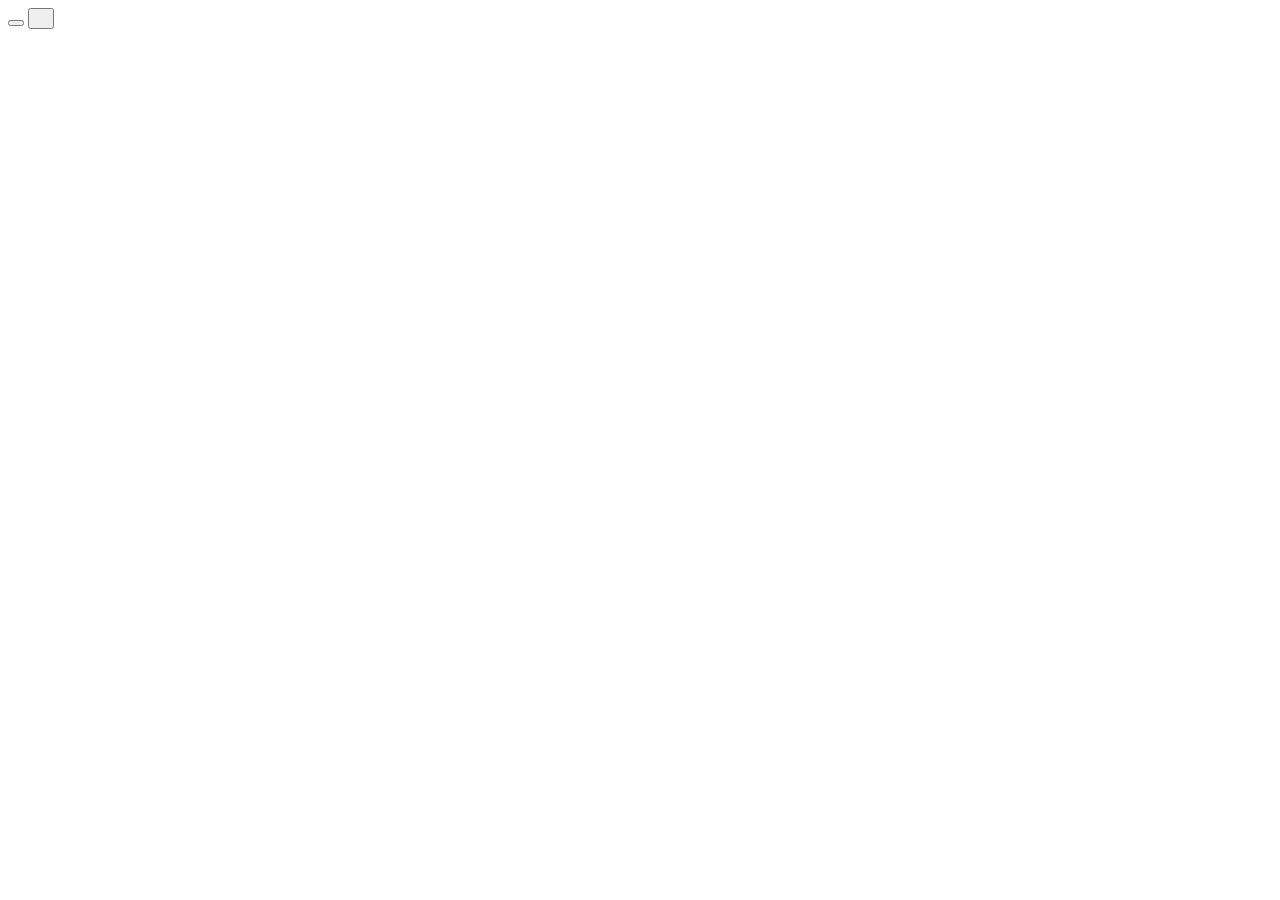
==== 03day/index.html @ c6e81107 "Added new project" ====
<!DOCTYPE html>
<html lang="en">
<head>
    <meta charset="UTF-8">
    <meta name="viewport" content="width=device-width, initial-scale=1.0">
    <title>Rotating Navigation</title>
    <link rel="stylesheet" href="style.css">
    <link rel="stylesheet" href="https://cdnjs.cloudflare.com/ajax/libs/font-awesome/4.7.0/css/font-awesome.min.css">
</head>
<body>
    <div class="container">
        <div class="circle-container">
            <div class="circle">
                <button id="close">
                </button>
                <button id="open">
                    <i class="fas fa-bars"></i>
                </button>
            </div>
        </div>
    </div>
</body>
</html>
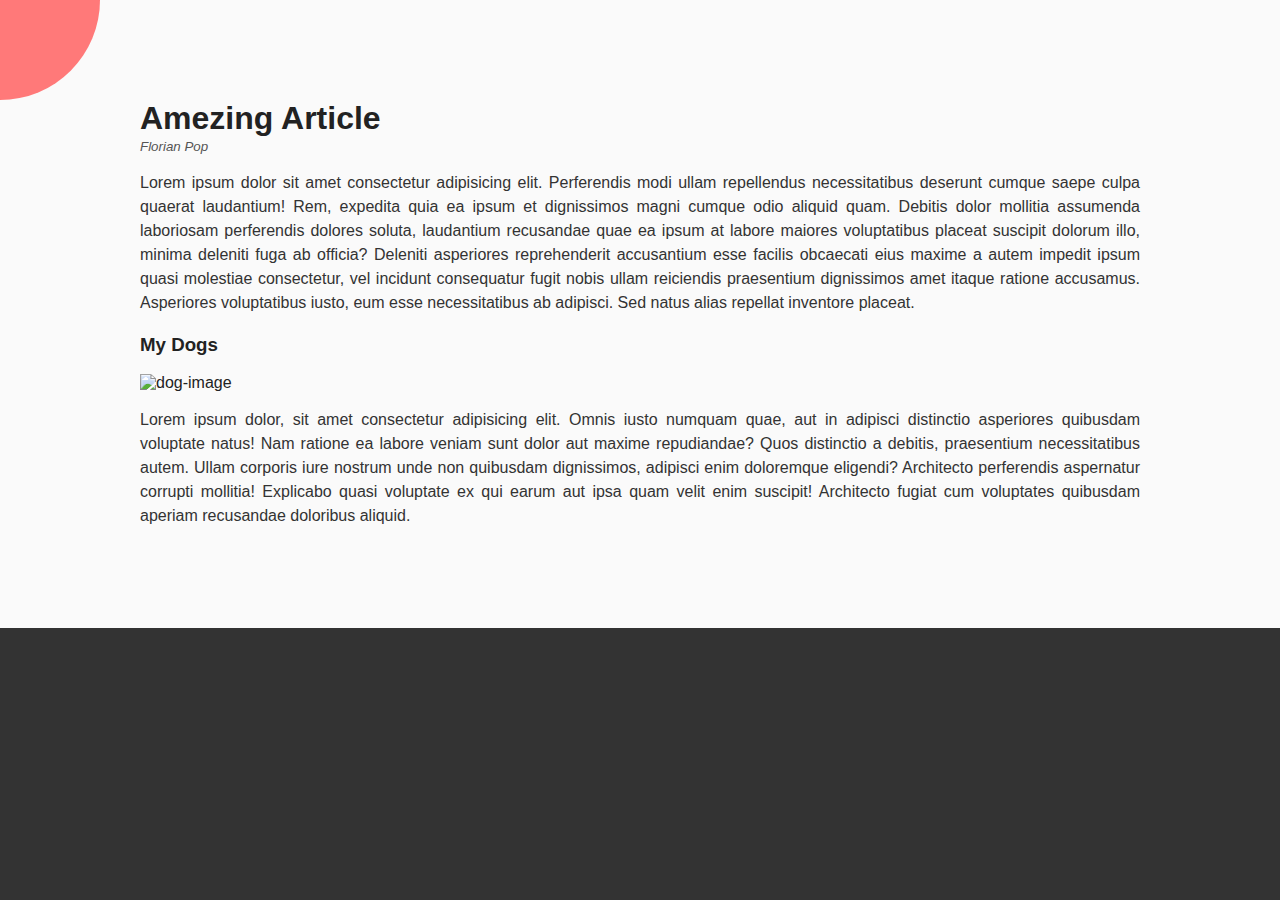
==== commit 9c134aa1: "added new functinality open close click functionality" ====
--- a/03day/index.html
+++ b/03day/index.html
@@ -12,12 +12,31 @@
         <div class="circle-container">
             <div class="circle">
                 <button id="close">
+                    <i class="fa-sharp fa-light fa-bars"></i>
                 </button>
                 <button id="open">
                     <i class="fas fa-bars"></i>
                 </button>
             </div>
         </div>
+        <div class="content">
+            <h1>Amezing Article</h1>
+            <small>Florian Pop</small>
+            <p>Lorem ipsum dolor sit amet consectetur adipisicing elit. Perferendis modi ullam repellendus necessitatibus deserunt cumque saepe culpa quaerat laudantium! Rem, expedita quia ea ipsum et dignissimos magni cumque odio aliquid quam. Debitis dolor mollitia assumenda laboriosam perferendis dolores soluta, laudantium recusandae quae ea ipsum at labore maiores voluptatibus placeat suscipit dolorum illo, minima deleniti fuga ab officia? Deleniti asperiores reprehenderit accusantium esse facilis obcaecati eius maxime a autem impedit ipsum quasi molestiae consectetur, vel incidunt consequatur fugit nobis ullam reiciendis praesentium dignissimos amet itaque ratione accusamus. Asperiores voluptatibus iusto, eum esse necessitatibus ab adipisci. Sed natus alias repellat inventore placeat.</p>
+            <h3>My Dogs</h3>
+            <img src="https://images.unsplash.com/photo-1561037404-61cd46aa615b?ixlib=rb-4.0.3&ixid=M3wxMjA3fDB8MHxzZWFyY2h8M3x8ZG9nfGVufDB8fDB8fHww&auto=format&fit=crop&w=700&q=60" alt="dog-image">
+            <p>Lorem ipsum dolor, sit amet consectetur adipisicing elit. Omnis iusto numquam quae, aut in adipisci distinctio asperiores quibusdam voluptate natus! Nam ratione ea labore veniam sunt dolor aut maxime repudiandae? Quos distinctio a debitis, praesentium necessitatibus autem. Ullam corporis iure nostrum unde non quibusdam dignissimos, adipisci enim doloremque eligendi? Architecto perferendis aspernatur corrupti mollitia! Explicabo quasi voluptate ex qui earum aut ipsa quam velit enim suscipit! Architecto fugiat cum voluptates quibusdam aperiam recusandae doloribus aliquid.</p>
+        </div>
     </div>
+    <nav>
+        <ul>
+             <li><i class="fas fa-homes"></i></li>
+             <li><i class="fas fa-user-alt"></i></li>
+             <li><i class="fas fa-envelope"></i></li>
+        </ul
+    ></nav>
+
+
+    <script src="script.js"></script>
 </body>
 </html>--- a/03day/style.css
+++ b/03day/style.css
@@ -0,0 +1,140 @@
+*{
+    box-sizing: border-box;
+}
+
+body{
+    font-family:'Lucida Sans', 'Lucida Sans Regular', 'Lucida Grande', 'Lucida Sans Unicode', Geneva, Verdana, sans-serif;
+    background-color: #333;
+    color: #222;
+    overflow-x: hidden;
+    margin: 0;
+}
+
+.container{
+    background-color: #fafafa;
+    transform-origin: top left;
+    transition: transform 0.5s linear;
+    width: 100vw;
+    max-height: 100%;
+    padding: 50px;
+}
+
+.container.show-nav{
+    transform: rotate(-20deg);
+}
+
+.container.show-nav + nav li{
+    transform: translate(0);
+    transition-delay: 0.3s;
+}
+
+
+.container.show-nav .circle{
+    transform: rotate(-70deg);
+}
+
+
+.circle-container{
+    position: fixed;
+    top: -100px;
+    left: -100px;
+}
+
+.circle{
+    background-color: #ff7979;
+    height: 200px;
+    width: 200px;
+    border-radius: 50%;
+    position: relative;
+    transition: transform 0.5s linear;
+}
+
+.circle button{
+    cursor: pointer;
+    position: absolute;
+    top: 50%;
+    left: 50%;
+    height: 100px;
+    background: transparent;
+    border: 0;
+    font-size: 26px;
+    color: #fff;
+}
+.circle button:focus{
+    outline: none;
+}
+
+.circle button#open{
+    left: 60%;
+}
+
+.circle button#close{
+    top: 60%;
+    transform: rotate(90deg);
+    transform-origin: top left;
+}
+
+nav{
+    position: fixed;
+    bottom: 40px;
+    left: 0;
+    z-index: 100;
+}
+
+nav ul{
+    list-style: none;
+    padding-left: 30px;
+    list-style-type: none;
+}
+
+nav ul li{
+    text-transform: uppercase;
+    color: #fff;
+    margin: 40px 0;
+    transform: translateX(-100%);
+    transition: transform 0.4s ease-in;
+}
+
+nav ul li i{
+    font-size: 40px;
+    margin-right: 10px;
+}
+
+nav ul li + li{
+    margin-left: 15px;
+    
+    transform: translateX(-150%);
+}
+
+nav ul li + li + li{
+    margin-left: 30px;
+    transform: translateX(-200%);
+}
+
+
+
+.content img{
+    max-width: 100%;
+}
+
+p{
+    text-align: justify;
+}
+.content{
+    max-width: 1000px;
+    margin:50px auto;
+}
+
+.content h1{
+    margin: 0;
+}
+
+.content small{
+    color: #555;
+    font-style:italic;
+}
+
+.content p{
+    color: #333;
+    line-height: 1.5;
+}